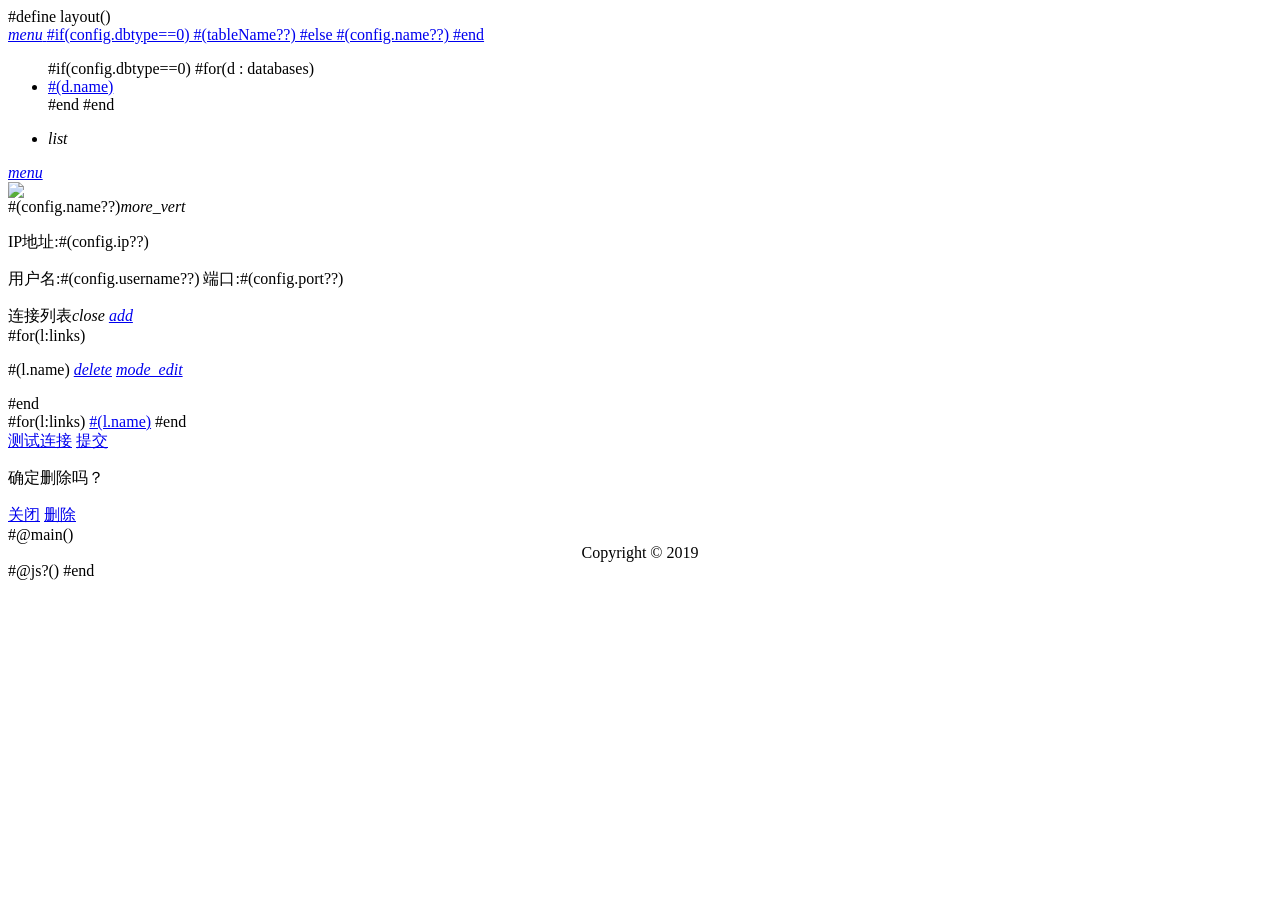
==== src/main/webapp/WEB-INF/view/common/__layout.html @ d926e606 "init" ====
#define layout()
<html lang="zh">
<head>
<meta http-equiv="Content-Type" content="text/html; charset=UTF-8">
<meta name="viewport" content="width=device-width, initial-scale=1">
<meta http-equiv="X-UA-Compatible" content="IE=edge">
<meta name="msapplication-tap-highlight" content="no">
<meta name="description" content="DB表结构">
<meta name="keywords" content="DB数据字典">
<title>MySQLDoc</title>
<!-- Favicons-->
<link rel="apple-touch-icon-precomposed"
	href="#(ctx)/assets/images/favicon/apple-touch-icon-152x152.png">
<meta name="msapplication-TileColor" content="#FFFFFF">
<meta name="msapplication-TileImage" content="#(ctx)/assets/images/favicon/mstile-144x144.png">
<link rel="icon" href="#(ctx)/assets/images/favicon/favicon-32x32.png" sizes="32x32">
<!--  Android 5 Chrome Color-->
<meta name="theme-color" content="#EE6E73">
<!-- CSS-->
<link type="text/css" rel="stylesheet" href="#(ctx)/assets/materialize/css/materialize.min.css"
	media="screen,projection" />
<link href="#(ctx)/assets/iconfont/material-icons.css" rel="stylesheet">
<link href="#(ctx)/assets/css/style.css?#(version)" rel="stylesheet">
<script type="text/javascript">
  var ctx='#(ctx)';
</script>
</head>
<body>
	<header>
		<nav class="top-nav">
			<div class="container">
				<div class="nav-wrapper">
					<a href="#" data-activates="slide-out" class="button-collapse top-nav waves-effect waves-light circle hide-on-large-only button-side">
						<i class="material-icons">menu</i>
					</a> 
					<a class="page-title flow-text dropdown-button" href="javascript:;" data-constrainwidth="false"  data-activates="dropdown1">
						#if(config.dbtype==0)
						   #(tableName??)
						#else
						   #(config.name??)
						#end
					</a>
                    <ul id="dropdown1" class="right dropdown-content">
					 	#if(config.dbtype==0)
                           #for(d : databases)
                            <li><a href="#(ctx)/#(config.id??)-#(d.name)">#(d.name)</a></li>
                           #end
					 	#end
                    </ul>
					<ul class="left hide-on-med-and-down">
						<li><a data-activates="slide-out" class="button-side"><i class="material-icons">list</i></a>
						</li>
					</ul>
				</div>
			</div>
			<div class="container">
				<a href="#" data-activates="nav-mobile" class="button-collapse top-nav waves-effect waves-light circle hide-on-large-only">
					<i class="material-icons">menu</i>
				</a>
			</div>
		</nav>
	</header>
	<div id="slide-out" class="side-nav">
		<div class="row">
			<div class="col s12">
				<div class="card small">
					<div class="card-image">
						<img src="#(ctx)/assets/images/desktop.jpg">
					</div>
					<div class="card-content">
						<span class="card-title activator grey-text text-darken-4">#(config.name??)<i
							class="material-icons right">more_vert</i></span>
						<p>IP地址:#(config.ip??)</p>
						<p>用户名:#(config.username??) 端口:#(config.port??)</p>
					</div>
					<div class="card-reveal">
						<span class="card-title grey-text text-darken-4">连接列表<i class="material-icons right">close</i></span>
						<a class="secondary-content addBtn" href="javascript:;"><i class="material-icons">add</i></a>
						<br>
						#for(l:links)
						<p>#(l.name) 
							<a href="javascript:;" class="secondary-content deleteBtn" data-id="#(l.id)"><i class="material-icons">delete</i></a>
							<a href="javascript:;" class="secondary-content editBtn" data-id="#(l.id)"><i class="material-icons">mode_edit</i></a>
						</p>
						#end
					</div>
				</div>
			</div>
			<div class="col s12">
				<div class="collection">
					#for(l:links)
					   <a href="#(ctx)/#(l.id)" class="collection-item #(l.id == config.id ?'active':'')">#(l.name)</a> 
					#end
				</div>
			</div>
		</div>
	</div>
	
	<!-- Modal Structure -->
	<div id="modal1" class="modal">
		<div class="modal-content">
		    <div id="divform">
			</div>
		</div>
		<div class="modal-footer">
			<a href="javascript:;" class="modal-action waves-effect waves-green btn-flat btn-test">测试连接</a> 
			<a href="javascript:;" class="modal-action waves-effect waves-green btn-flat btn-submit">提交</a>
		</div>
	</div>
	
	 <!-- Modal Structure -->
  <div id="modal-confirm" class="modal">
    <div class="modal-content">
      <p>确定删除吗？</p>
    </div>
    <div class="modal-footer">
      <a href="javascript:;" class="modal-action modal-close waves-effect waves-green btn-flat">关闭</a>
      <a href="javascript:;" class="waves-effect waves-light btn-flat red btnDelete">删除</a>
    </div>
  </div>
	
	<main> #@main() </main>
	<footer class="page-footer">
		<div class="footer-copyright" style="text-align:center;">
			<div class="container">
				Copyright © 2019 
			</div>
		</div>
	</footer>
	<!--Import jQuery before materialize.js-->
	<script type="text/javascript" src="#(ctx)/assets/js/jquery-2.1.1.min.js"></script>
	<script type="text/javascript" src="#(ctx)/assets/materialize/js/materialize.min.js"></script>
	<script type="text/javascript" src="#(ctx)/assets/js/pace.min.js"></script>
	<script type="text/javascript" src="#(ctx)/assets/js/masonry.pkgd.min.js"></script>
	<script type="text/javascript" src="#(ctx)/assets/js/init.js?#(version)"></script>
	<!-- 页面JS -->
	#@js?()
</body>
</html>
#end
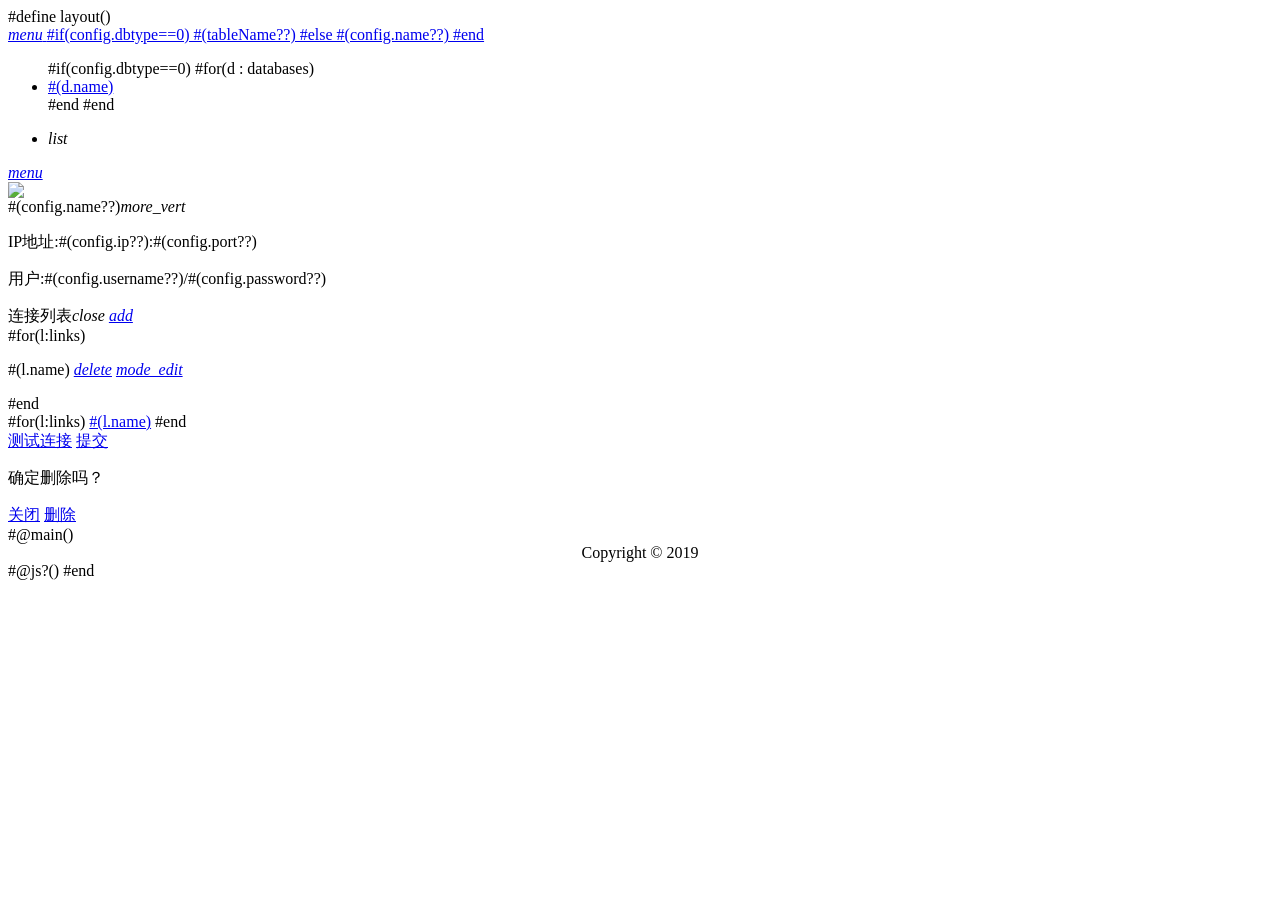
==== commit efaa9388: "页面展示修改" ====
--- a/src/main/webapp/WEB-INF/view/common/__layout.html
+++ b/src/main/webapp/WEB-INF/view/common/__layout.html
@@ -7,7 +7,7 @@
 <meta name="msapplication-tap-highlight" content="no">
 <meta name="description" content="DB表结构">
 <meta name="keywords" content="DB数据字典">
-<title>MySQLDoc</title>
+<title>dbdoc</title>
 <!-- Favicons-->
 <link rel="apple-touch-icon-precomposed"
 	href="#(ctx)/assets/images/favicon/apple-touch-icon-152x152.png">
@@ -70,8 +70,8 @@
 					<div class="card-content">
 						<span class="card-title activator grey-text text-darken-4">#(config.name??)<i
 							class="material-icons right">more_vert</i></span>
-						<p>IP地址:#(config.ip??)</p>
-						<p>用户名:#(config.username??) 端口:#(config.port??)</p>
+						<p>IP地址:#(config.ip??):#(config.port??)</p>
+						<p>用户:#(config.username??)/#(config.password??)</p>
 					</div>
 					<div class="card-reveal">
 						<span class="card-title grey-text text-darken-4">连接列表<i class="material-icons right">close</i></span>
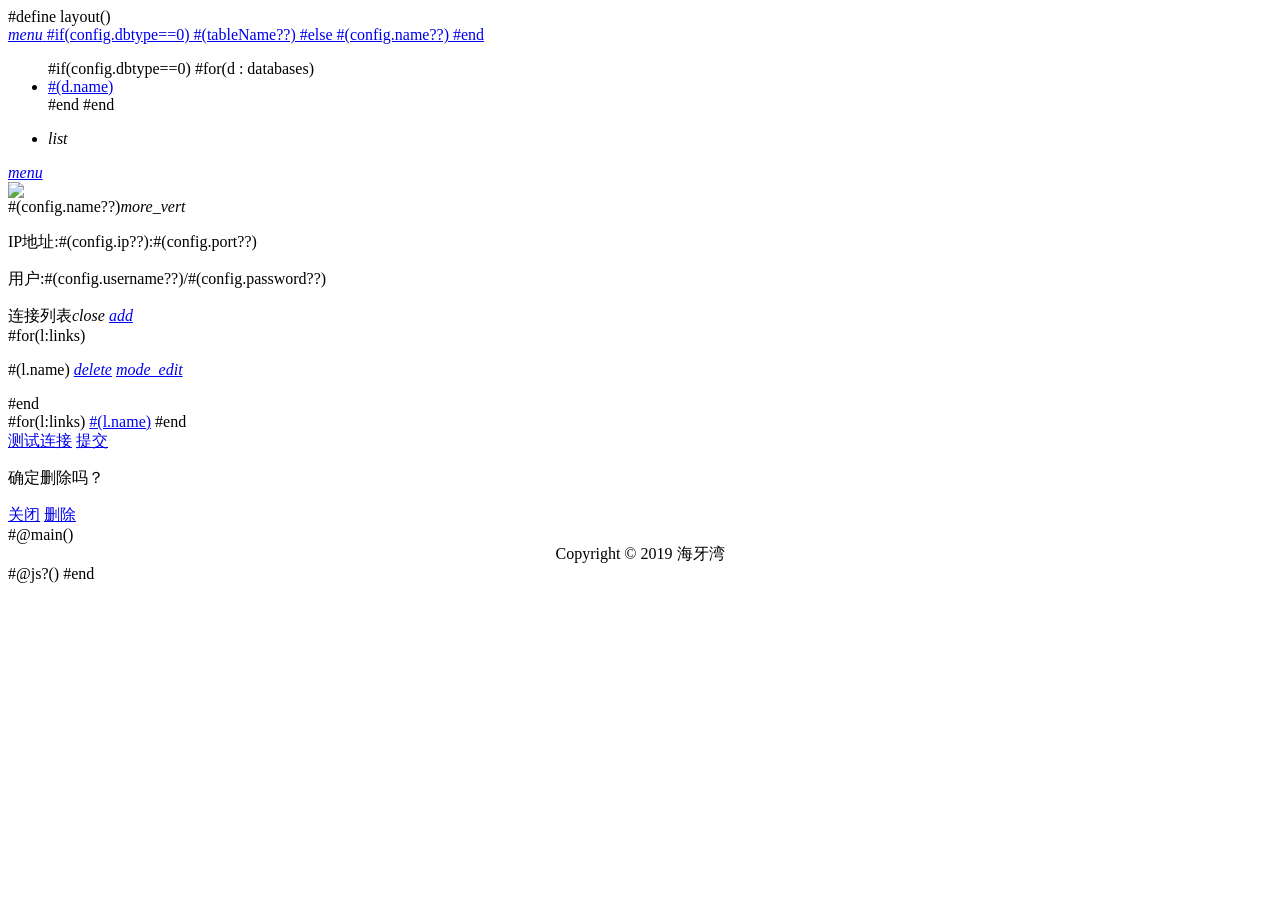
==== commit f927ceb8: "日志升级为log4j2,路径获取调整" ====
--- a/src/main/webapp/WEB-INF/view/common/__layout.html
+++ b/src/main/webapp/WEB-INF/view/common/__layout.html
@@ -123,7 +123,7 @@
 	<footer class="page-footer">
 		<div class="footer-copyright" style="text-align:center;">
 			<div class="container">
-				Copyright © 2019 
+				Copyright © 2019 海牙湾
 			</div>
 		</div>
 	</footer>
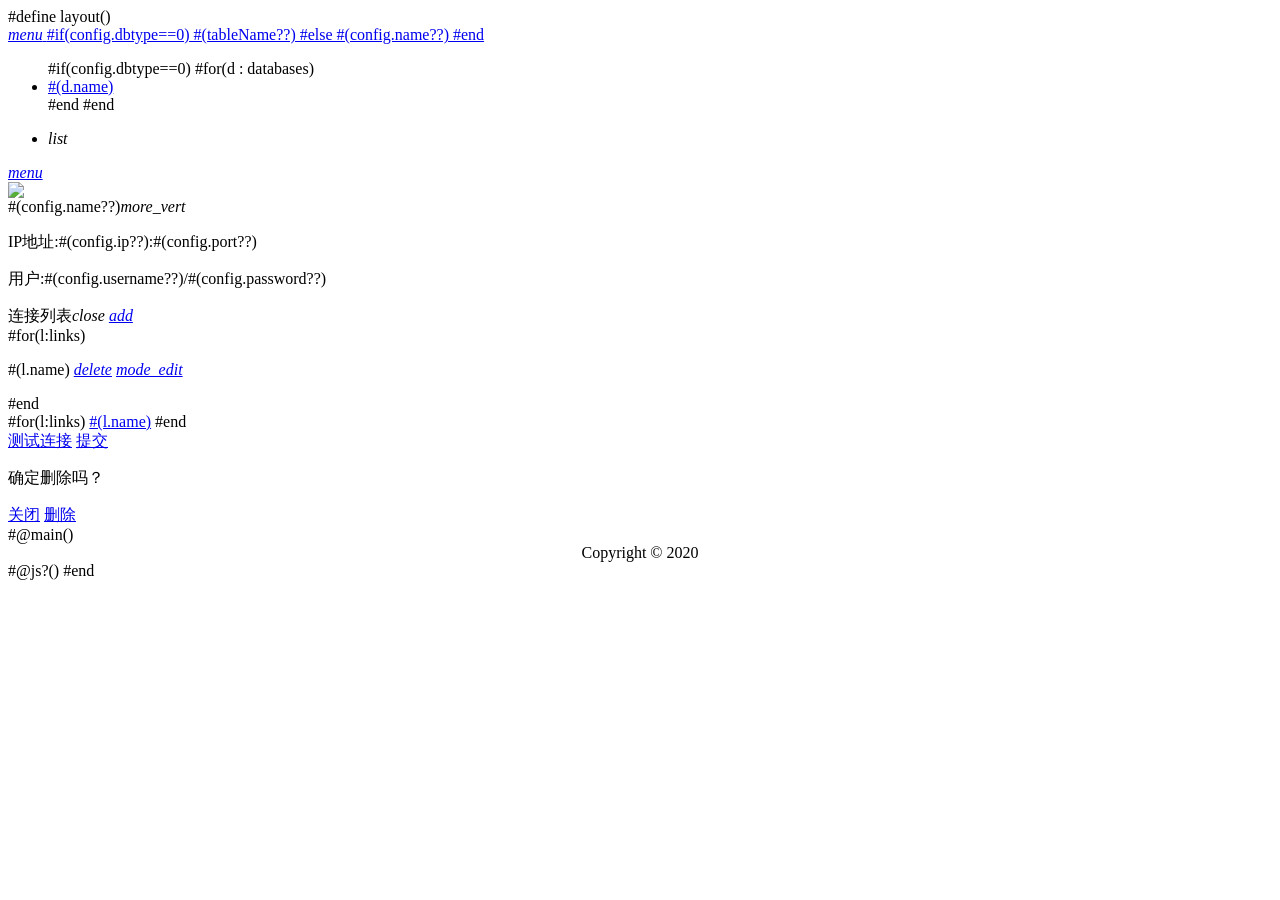
==== commit de59ffde: "test" ====
--- a/src/main/webapp/WEB-INF/view/common/__layout.html
+++ b/src/main/webapp/WEB-INF/view/common/__layout.html
@@ -123,7 +123,7 @@
 	<footer class="page-footer">
 		<div class="footer-copyright" style="text-align:center;">
 			<div class="container">
-				Copyright © 2019 海牙湾
+				Copyright © 2020
 			</div>
 		</div>
 	</footer>
